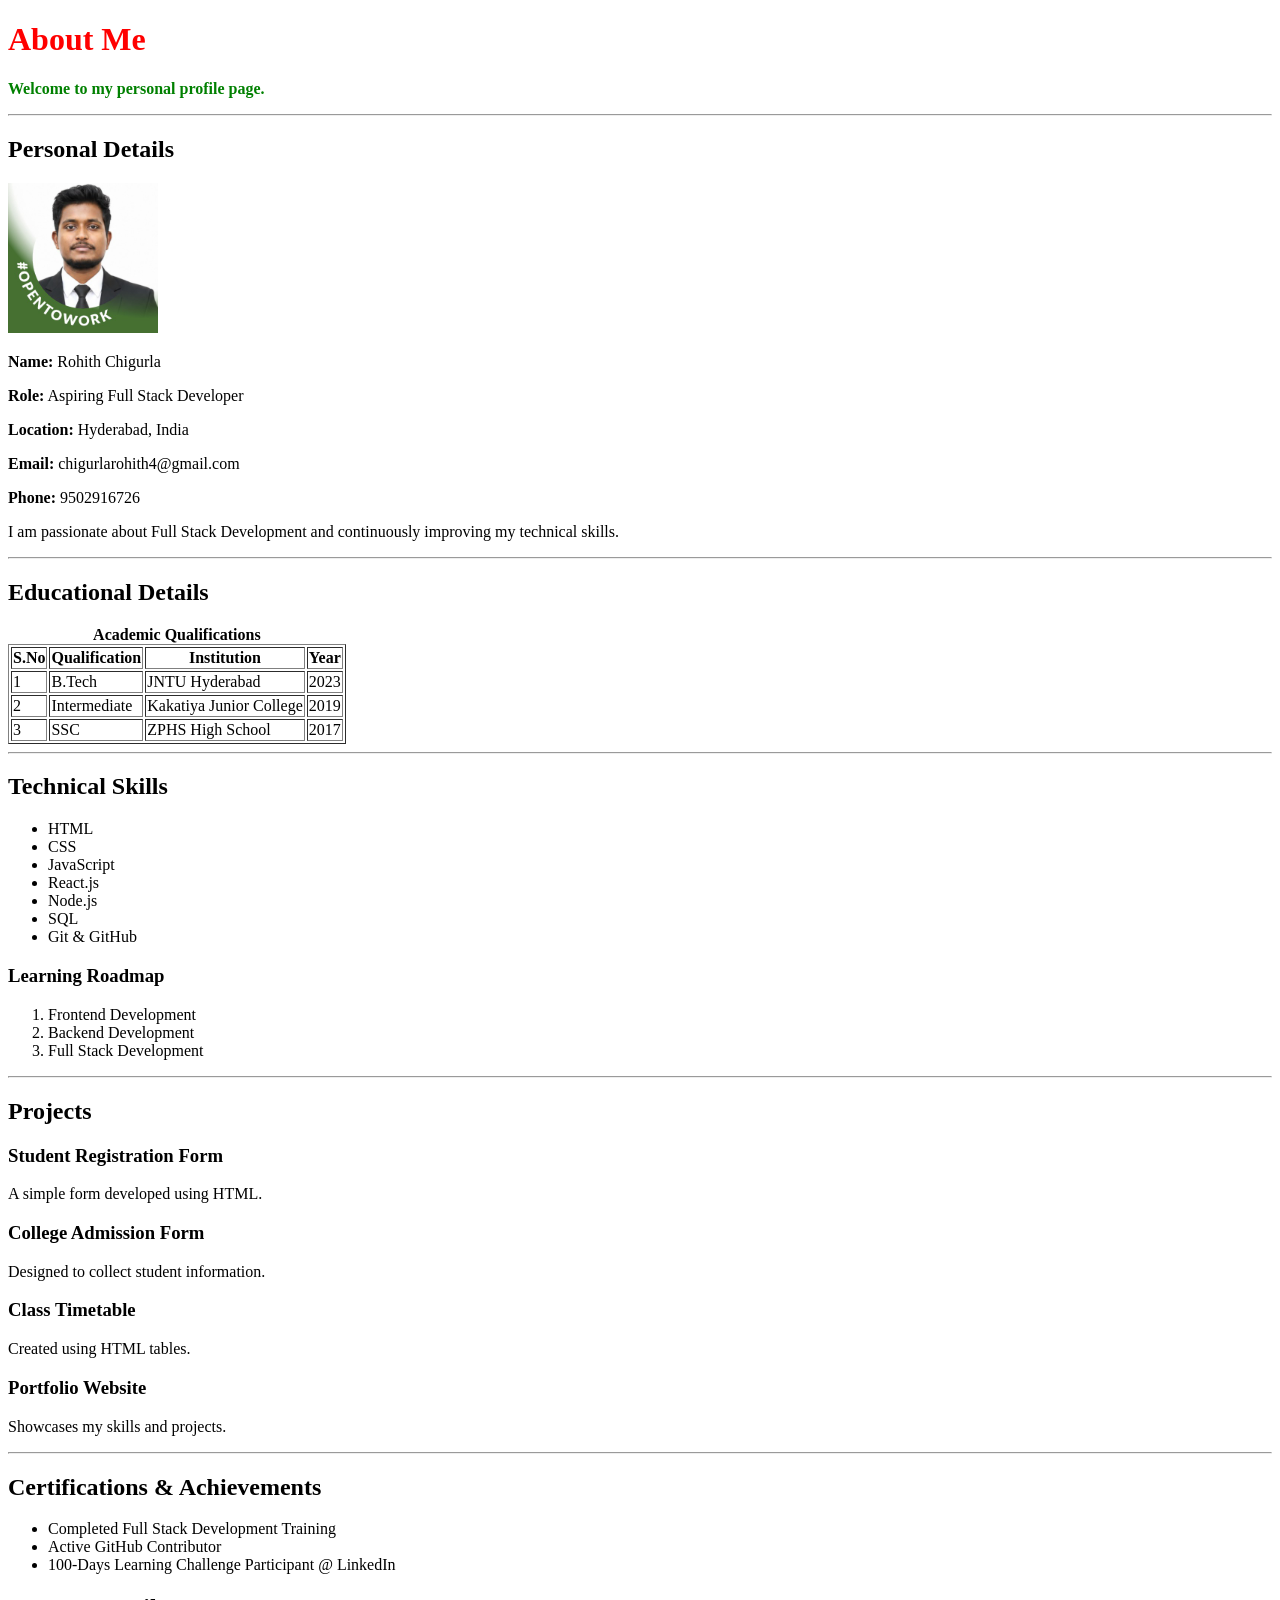
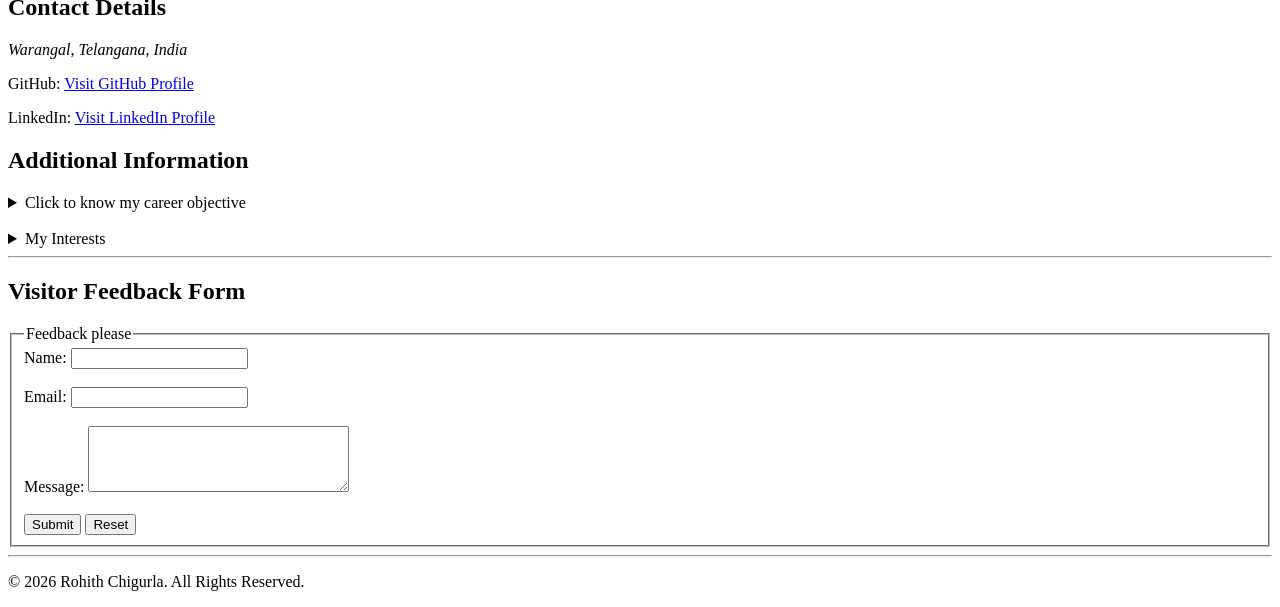
==== About_Me/About_me.html @ 291c5f34 "first commit" ====
<!DOCTYPE html>
<html lang="en">
<head>
    <meta charset="UTF-8">
    <meta name="viewport" content="width=device-width, initial-scale=1.0">
    <title>About Me-Rohith Chigurla</title>
            

<link rel="stylesheet" href="style.css">

</head>
<body>
    

    <header>
        
        <h1 style="color:red;">About Me</h1>
             <p style="color:green"><b>Welcome to my personal profile page.</b></p>
        <hr>
    </header>
    

   

        <!-- Personal Details -->
        <section class="personal-details">
            
            <h2>Personal Details</h2>

            <img src="PROFILE.JPG" alt="Profile Photo" width="150">
            

             <p><strong>Name:</strong> Rohith Chigurla</p>
            <p><strong>Role:</strong> Aspiring Full Stack Developer</p>
             <p><strong>Location:</strong> Hyderabad, India</p>
            <p><strong>Email:</strong> chigurlarohith4@gmail.com</p>
            <p><strong>Phone:</strong> 9502916726</p>

            <p>
                I am passionate about
                   Full Stack Development
                and continuously improving my technical skills.
            </p>

            

            <hr>
        </section >



        <!-- Educational Details -->
        <section >
            <h2>Educational Details</h2>

            <table border="1" class="education-table">
                <caption><b>Academic Qualifications</b></caption>

                <tr>
                    <th>S.No</th>
                    <th>Qualification</th>
                    <th>Institution</th>
                    <th>Year</th>
                </tr>

                <tr>
                    <td>1</td>
                    <td>B.Tech</td>
                    <td>JNTU Hyderabad</td>
                    <td>2023</td>
                </tr>

                <tr>
                    <td>2</td>
                    <td>Intermediate</td>
                    <td>Kakatiya Junior College</td>
                    <td>2019</td>
                </tr>

                <tr>
                    <td>3</td>
                    <td>SSC</td>
                    <td>ZPHS High School</td>
                    <td>2017</td>
                </tr>
            </table>

            <hr>
        </section>

        <!-- Skills -->
        <section class="skills-section">
            <h2>Technical Skills</h2>

            <ul>
                <li>HTML</li>
                <li>CSS</li>
                <li>JavaScript</li>
                <li>React.js</li>
                <li>Node.js</li>
                <li>SQL</li>
                <li>Git & GitHub</li>
            </ul>

            <h3>Learning Roadmap</h3>

            <ol>
                <li>Frontend Development</li>
                <li>Backend Development</li>
                <li>Full Stack Development</li>
            </ol>

            <hr>
        </section>



        <!-- Projects -->
        <section  class="projects-section">
            <h2>Projects</h2>

            <div class="project-card">
        <h3>Student Registration Form</h3>
        <p>A simple form developed using HTML.</p>
    </div>

    <div class="project-card">
        <h3>College Admission Form</h3>
        <p>Designed to collect student information.</p>
    </div>

    <div class="project-card">
        <h3>Class Timetable</h3>
        <p>Created using HTML tables.</p>
    </div>

    <div class="project-card">
        <h3>Portfolio Website</h3>
        <p>Showcases my skills and projects.</p>
    </div>
            
            <hr>
        </section>



        <!-- Certifications -->

        <section class="achievement-section">

    <h2>Certifications & Achievements</h2>

    <ul class="achievement-list">
        <li>Completed Full Stack Development Training</li>
        <li>Active GitHub Contributor</li>
        <li>100-Days Learning Challenge Participant @ LinkedIn</li>
    </ul>

</section>



        <!-- Contact -->

               <section class="contact-section">

    <h2>Contact Details</h2>

    <address>
        Warangal, Telangana, India
    </address>

    <p>
        GitHub:
        <a href="https://github.com/chigurla-rohith" target="_blank">
            Visit GitHub Profile
        </a>
    </p>

    <p>
        LinkedIn:
        <a href="https://www.linkedin.com" target="_blank">
            Visit LinkedIn Profile
        </a>
    </p>

</section>






        <!-- Additional Information -->
        <section class="additional-section" >
            <h2>Additional Information</h2>

            <details>
                <summary>Click to know my career objective</summary>

                <p>
                    To start my career as a Software Developer and build
                    user-friendly applications.
                </p>
            </details>

            <br>

            <details>
                <summary>My Interests</summary>

                <ul>
                    <li>Full stack Development</li>
                    <li>Building Real Worl Projects</li>
                    <li>Problem Solving</li>
                    <li>Team lead</li>
                </ul>
            </details>

            <hr>
        </section>


        <!-- Feedback Form -->
         <section class="feedback-section"></section>
            <h2>Visitor Feedback Form</h2>

            <form>

                <fieldset>

                    <legend>Feedback please</legend>

                    <label for="name">Name:</label>
                    <input type="text" id="name">
                    <br><br>

                    <label for="email">Email:</label>
                    <input type="email" id="email">
                    <br><br>

                    <label for="message">Message:</label>
                    <textarea id="message" rows="4" cols="30"></textarea>
                    <br><br>

                    <input type="submit" value="Submit">
                    <input type="reset" value="Reset">

                </fieldset>

            </form>

            <hr>
        </section>

    

    <footer>
        <p>
           
                © 2026 Rohith Chigurla. All Rights Reserved.
           
        </p>

        
    </footer>


</body>
</html>
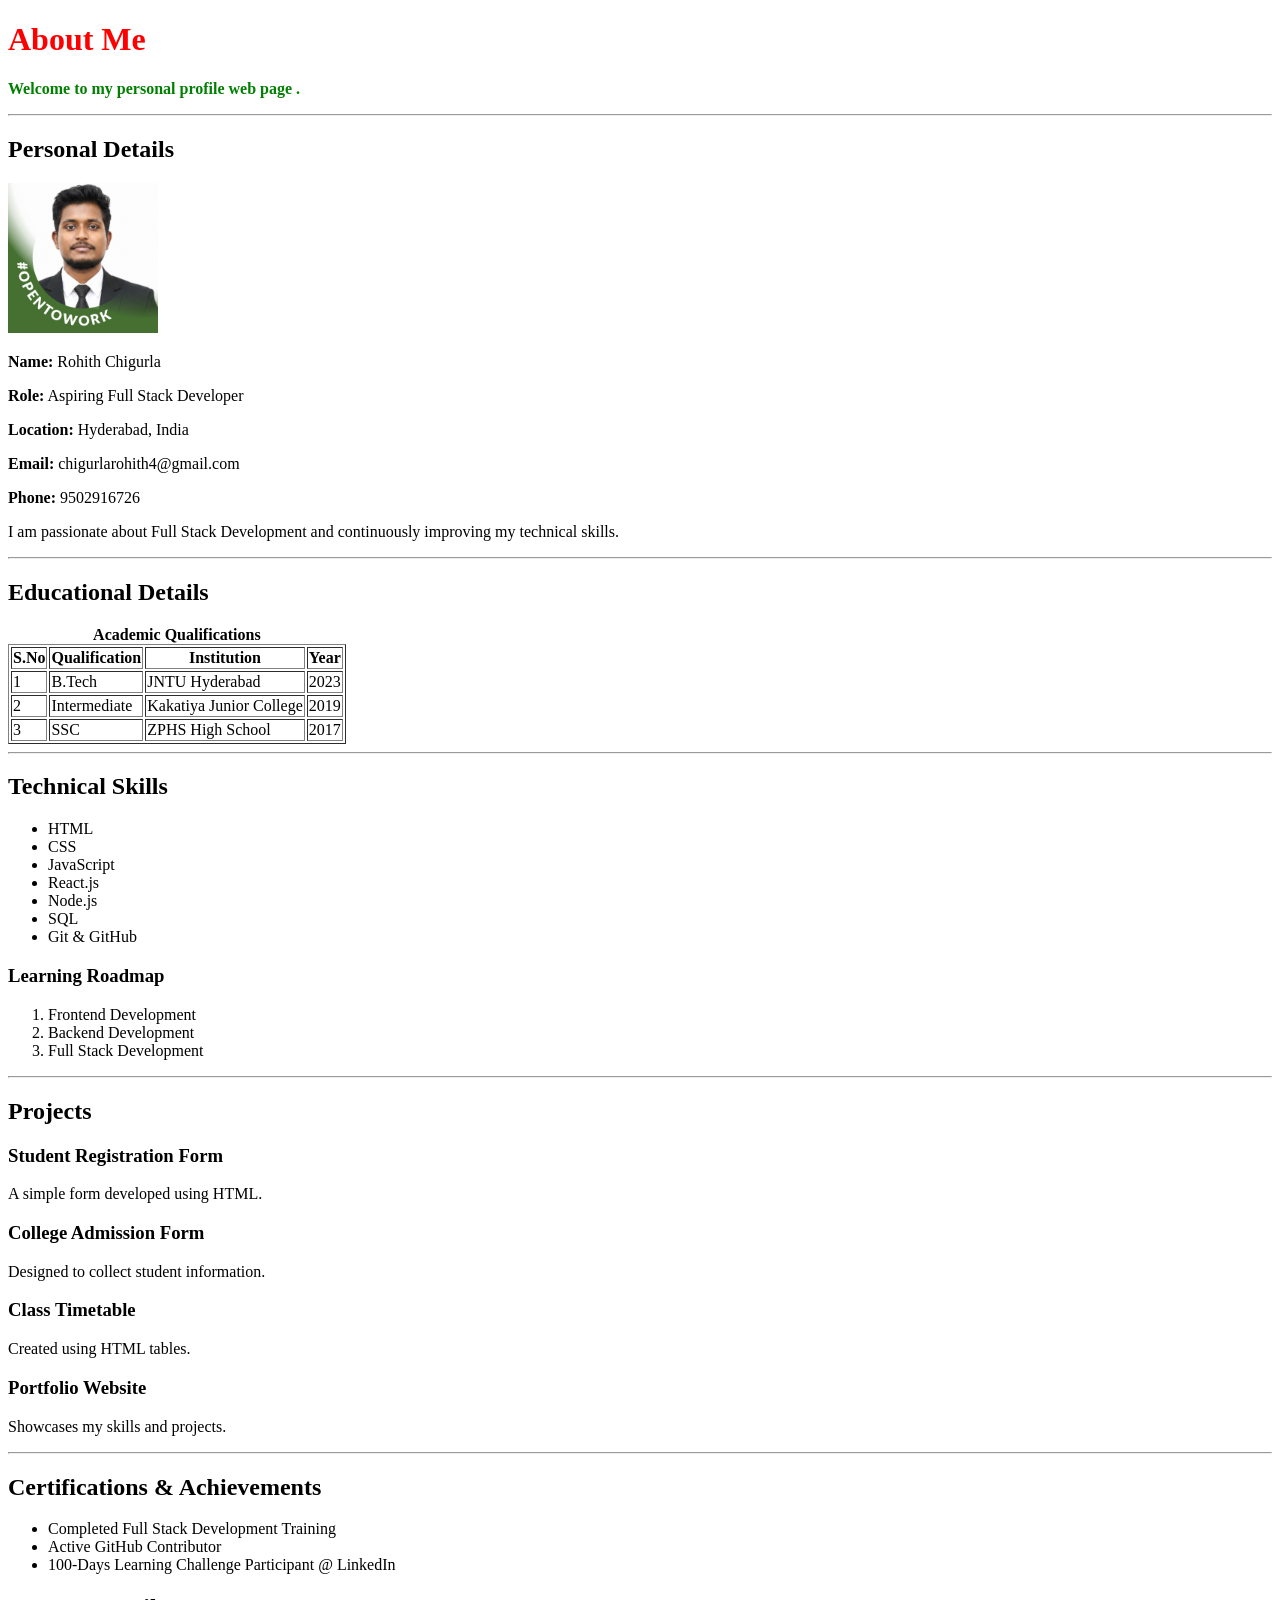
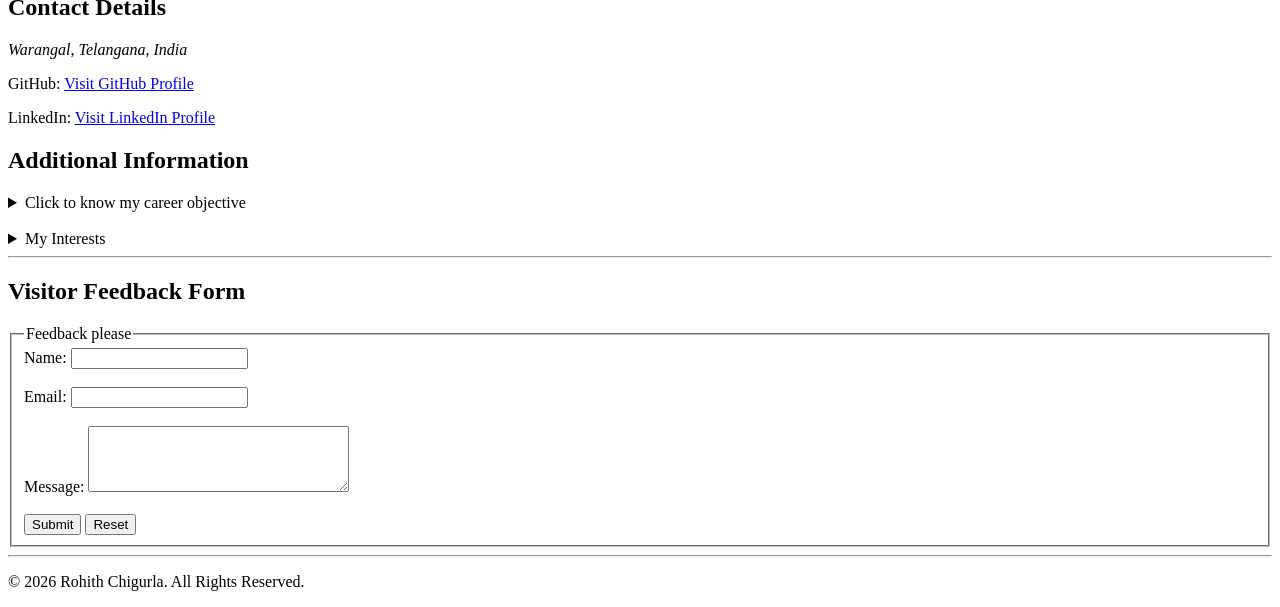
==== commit b75371bf: "renamed the profile web page" ====
--- a/About_Me/About_me.html
+++ b/About_Me/About_me.html
@@ -15,7 +15,7 @@
     <header>
         
         <h1 style="color:red;">About Me</h1>
-             <p style="color:green"><b>Welcome to my personal profile page.</b></p>
+             <p style="color:green"><b>Welcome to my personal profile web page .</b></p>
         <hr>
     </header>
     
